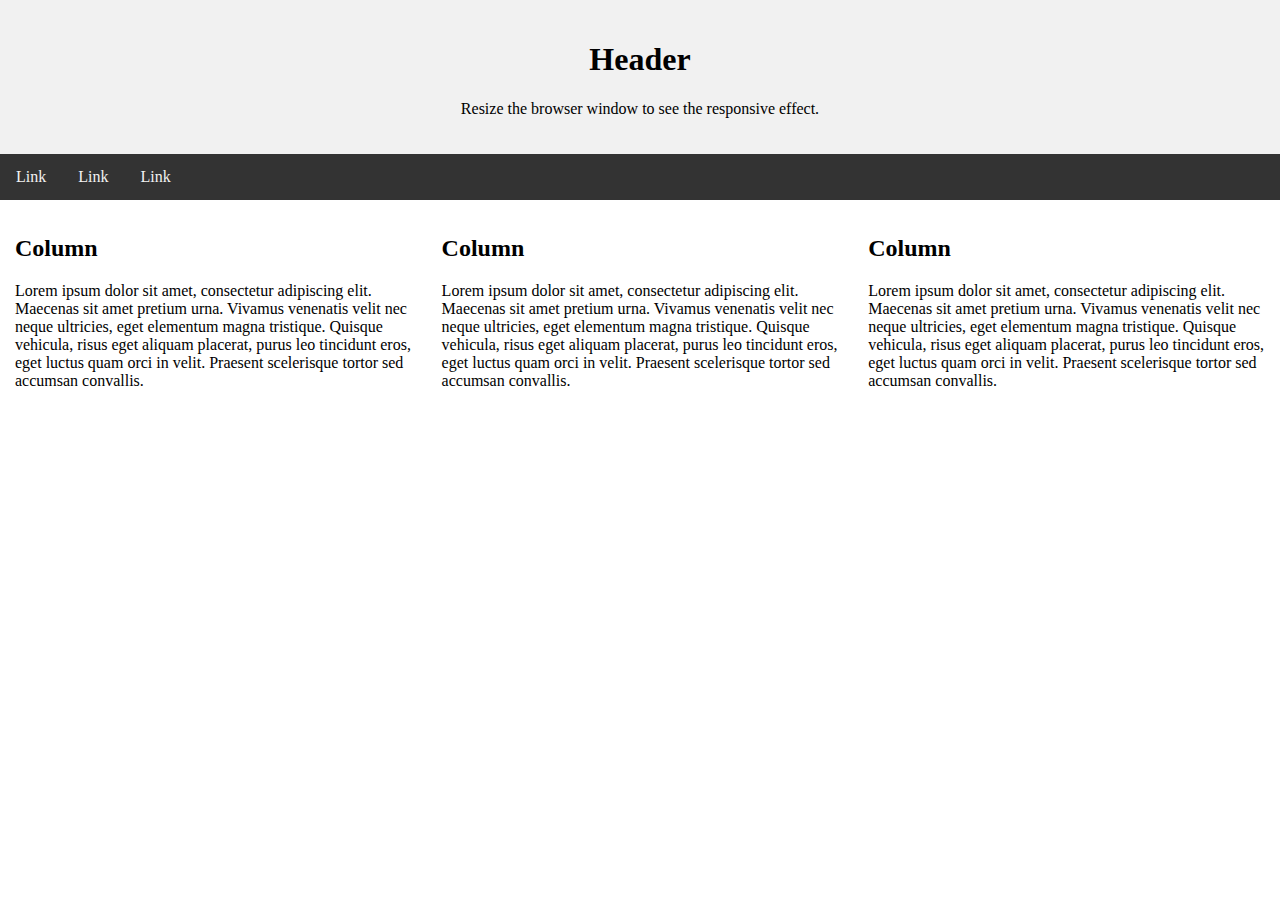
==== index.html @ 2df058ff "Rename home.html to index.html" ====
<!DOCTYPE html>
<html lang="en">
<head>
<title>CSS Website Layout</title>
<meta charset="utf-8">
<meta name="viewport" content="width=device-width, initial-scale=1">
<link rel="stylesheet" type="text/css" href="style.css" />
</head>
<body>

<div class="header">
  <h1>Header</h1>
  <p>Resize the browser window to see the responsive effect.</p>
</div>

<div class="topnav">
  <a href="#">Link</a>
  <a href="#">Link</a>
  <a href="#">Link</a>
</div>

<div class="row">
  <div class="column">
    <h2>Column</h2>
    <p>Lorem ipsum dolor sit amet, consectetur adipiscing elit. Maecenas sit amet pretium urna. Vivamus venenatis velit nec neque ultricies, eget elementum magna tristique. Quisque vehicula, risus eget aliquam placerat, purus leo tincidunt eros, eget luctus quam orci in velit. Praesent scelerisque tortor sed accumsan convallis.</p>
  </div>
  
  <div class="column">
    <h2>Column</h2>
    <p>Lorem ipsum dolor sit amet, consectetur adipiscing elit. Maecenas sit amet pretium urna. Vivamus venenatis velit nec neque ultricies, eget elementum magna tristique. Quisque vehicula, risus eget aliquam placerat, purus leo tincidunt eros, eget luctus quam orci in velit. Praesent scelerisque tortor sed accumsan convallis.</p>
  </div>
  
  <div class="column">
    <h2>Column</h2>
    <p>Lorem ipsum dolor sit amet, consectetur adipiscing elit. Maecenas sit amet pretium urna. Vivamus venenatis velit nec neque ultricies, eget elementum magna tristique. Quisque vehicula, risus eget aliquam placerat, purus leo tincidunt eros, eget luctus quam orci in velit. Praesent scelerisque tortor sed accumsan convallis.</p>
  </div>
</div>

</body>
</html>
---- style.css ----
* {
  box-sizing: border-box;
}

body {
  margin: 0;
}

/* Style the header */
.header {
  background-color: #f1f1f1;
  padding: 20px;
  text-align: center;
}

/* Style the top navigation bar */
.topnav {
  overflow: hidden;
  background-color: #333;
}

/* Style the topnav links */
.topnav a {
  float: left;
  display: block;
  color: #f2f2f2;
  text-align: center;
  padding: 14px 16px;
  text-decoration: none;
}

/* Change color on hover */
.topnav a:hover {
  background-color: #ddd;
  color: black;
}

/* Create three equal columns that floats next to each other */
.column {
  float: left;
  width: 33.33%;
  padding: 15px;
}

/* Clear floats after the columns */
.row::after {
  content: "";
  display: table;
  clear: both;
}

/* Responsive layout - makes the three columns stack on top of each other instead of next to each other */
@media screen and (max-width:600px) {
  .column {
    width: 100%;
  }
}
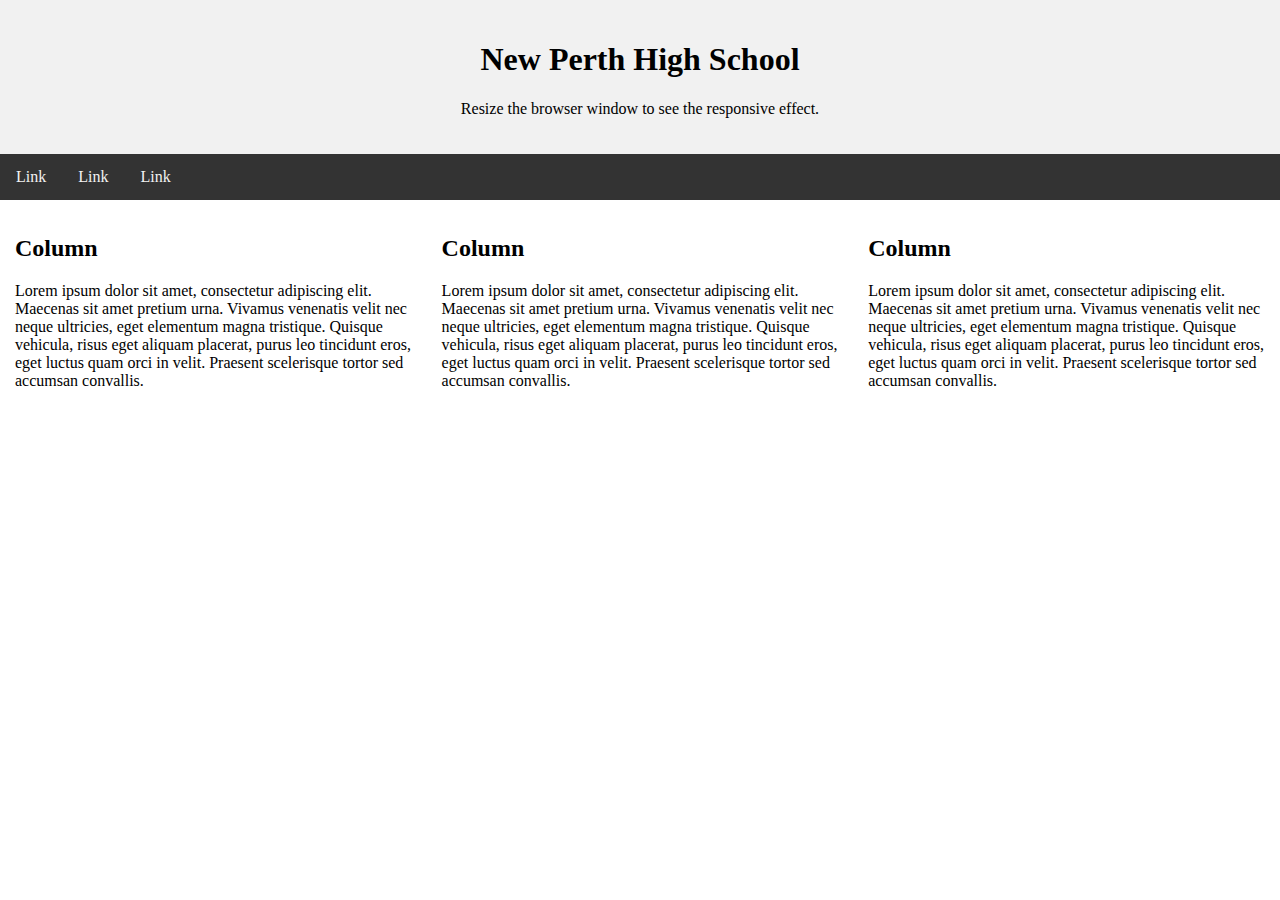
==== commit 3e995061: "Update index.html" ====
--- a/index.html
+++ b/index.html
@@ -1,7 +1,7 @@
 <!DOCTYPE html>
 <html lang="en">
 <head>
-<title>CSS Website Layout</title>
+<title>Perth High New Build</title>
 <meta charset="utf-8">
 <meta name="viewport" content="width=device-width, initial-scale=1">
 <link rel="stylesheet" type="text/css" href="style.css" />
@@ -9,7 +9,7 @@
 <body>
 
 <div class="header">
-  <h1>Header</h1>
+  <h1>New Perth High School</h1>
   <p>Resize the browser window to see the responsive effect.</p>
 </div>
 
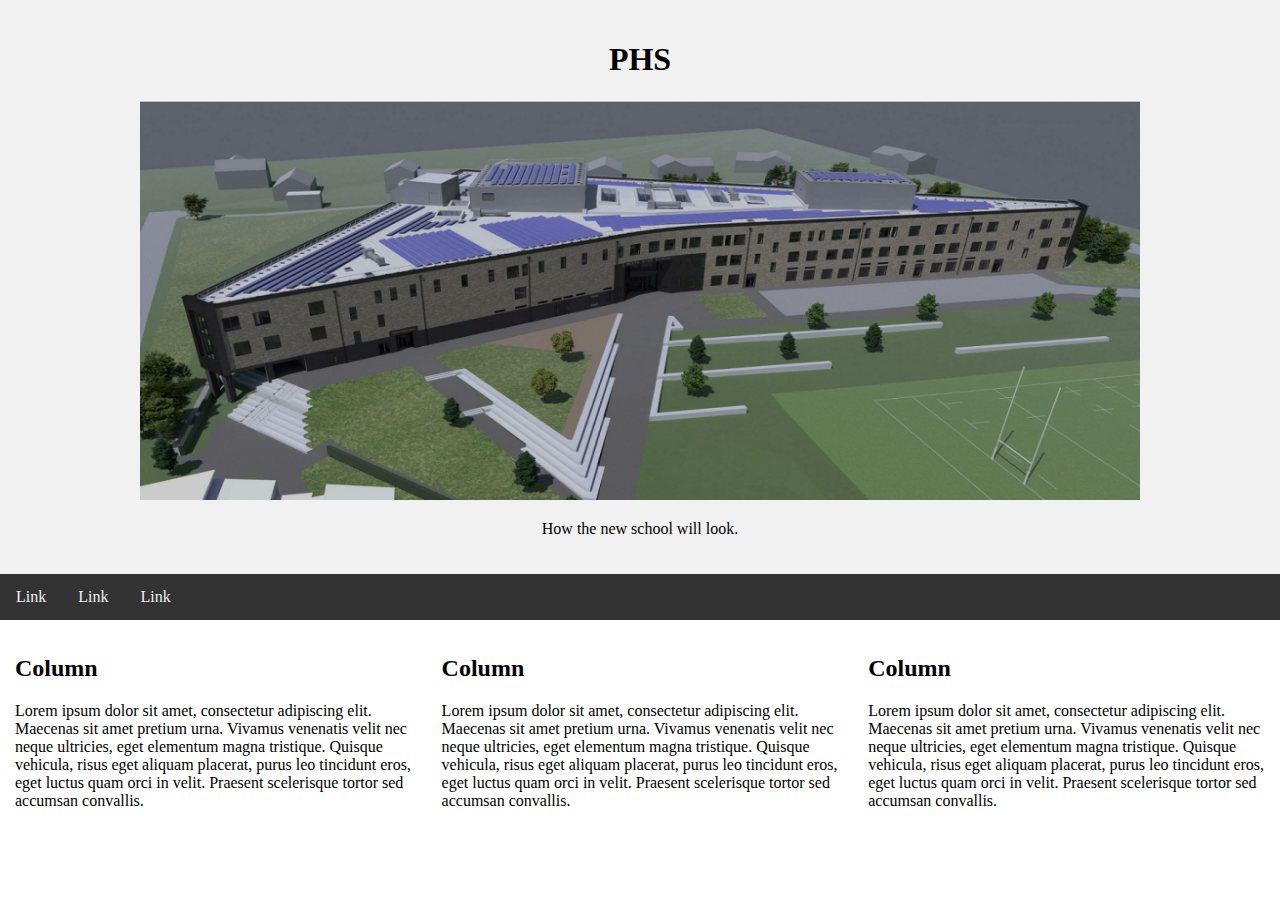
==== commit 5a10e605: "Rename home.html to index.html" ====
--- a/index.html
+++ b/index.html
@@ -1,7 +1,7 @@
 <!DOCTYPE html>
 <html lang="en">
 <head>
-<title>Perth High New Build</title>
+<title>Perth High School New</title>
 <meta charset="utf-8">
 <meta name="viewport" content="width=device-width, initial-scale=1">
 <link rel="stylesheet" type="text/css" href="style.css" />
@@ -9,8 +9,9 @@
 <body>
 
 <div class="header">
-  <h1>New Perth High School</h1>
-  <p>Resize the browser window to see the responsive effect.</p>
+  <h1>PHS</h1>
+<img src="phsimg1.png" width="1000" height="400" alt="PHS IMAGE"/>
+  <p>How the new school will look.</p>
 </div>
 
 <div class="topnav">
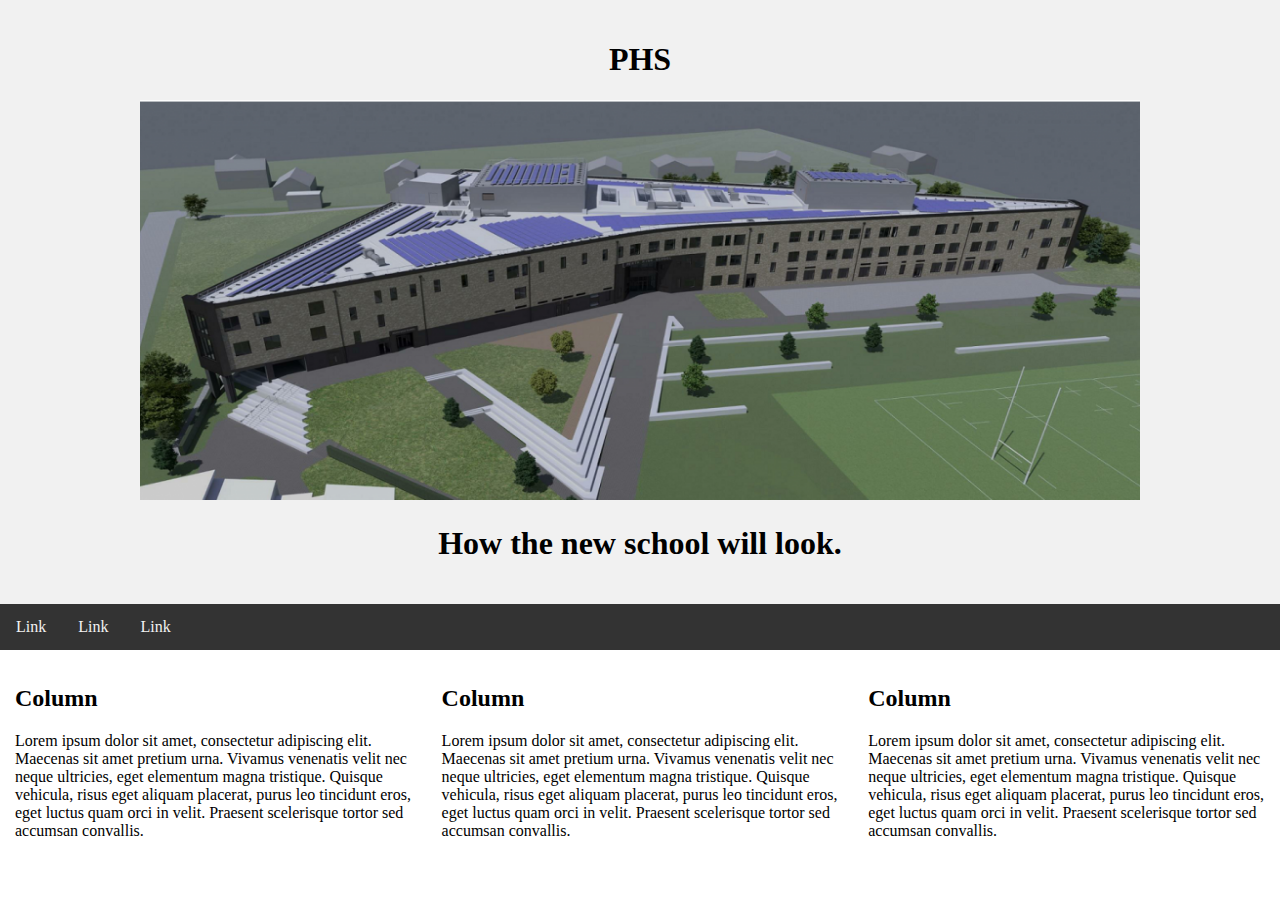
==== commit d7f426c2: "Update index.html" ====
--- a/index.html
+++ b/index.html
@@ -11,7 +11,7 @@
 <div class="header">
   <h1>PHS</h1>
 <img src="phsimg1.png" width="1000" height="400" alt="PHS IMAGE"/>
-  <p>How the new school will look.</p>
+  <h1>How the new school will look.</h1>
 </div>
 
 <div class="topnav">
